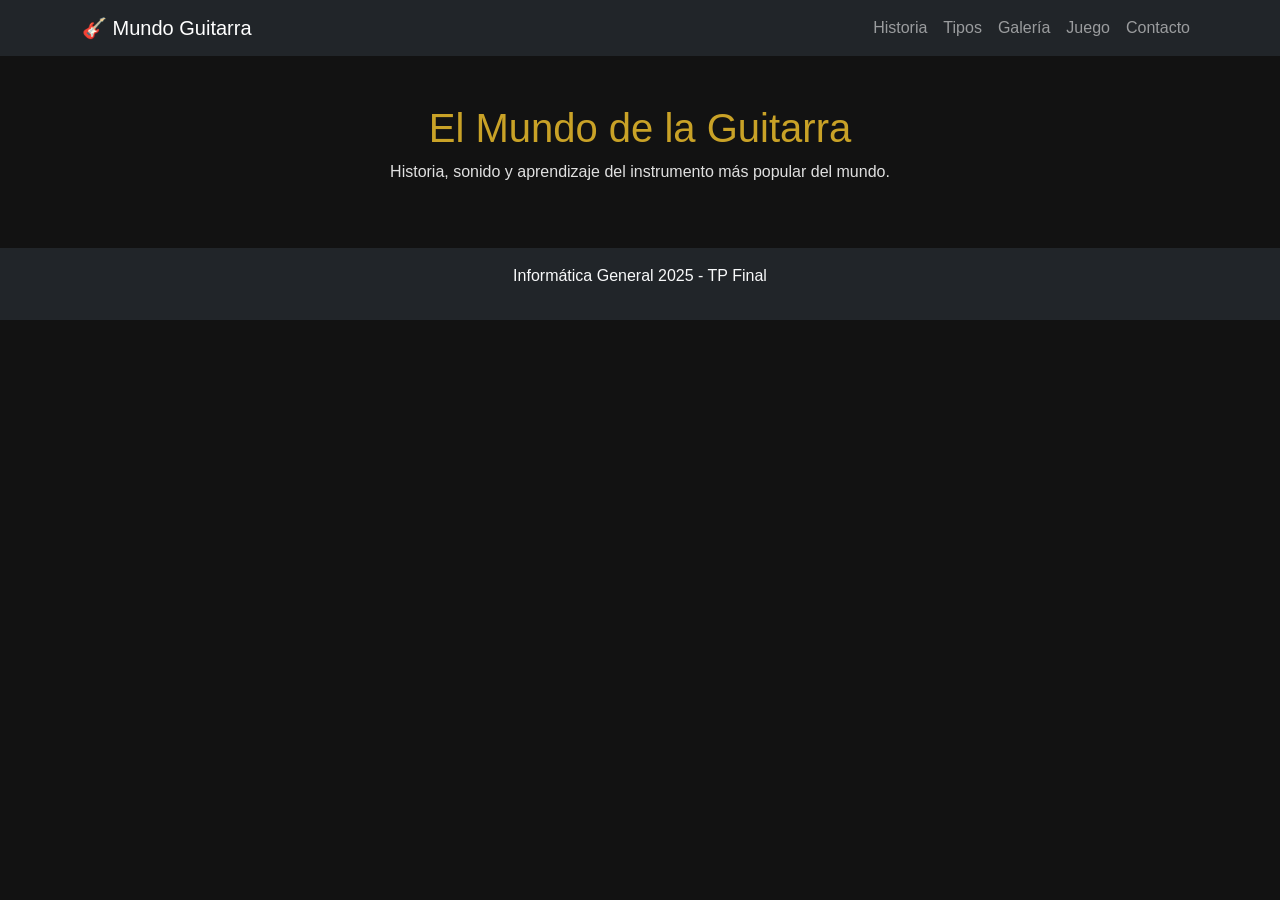
==== index.html @ 3cfcbd67 "Estructura inicial del proyecto creada" ====
<!DOCTYPE html>
<html lang="es">
<head>
  <meta charset="UTF-8">
  <meta name="viewport" content="width=device-width, initial-scale=1">
  <title>El Mundo de la Guitarra</title>
  
  <!-- Bootstrap -->
  <link href="https://cdn.jsdelivr.net/npm/bootstrap@5.3.2/dist/css/bootstrap.min.css" rel="stylesheet">

  <!-- CSS-->
  <link rel="stylesheet" href="css/styles.css">
</head>
<body>

<!-- NAVBAR -->
<nav class="navbar navbar-expand-lg navbar-dark bg-dark">
  <div class="container">
    <a class="navbar-brand" href="index.html">🎸 Mundo Guitarra</a>
    <button class="navbar-toggler" data-bs-toggle="collapse" data-bs-target="#menu">
      <span class="navbar-toggler-icon"></span>
    </button>
    <div class="collapse navbar-collapse" id="menu">
      <ul class="navbar-nav ms-auto">
        <li class="nav-item"><a class="nav-link" href="historia.html">Historia</a></li>
        <li class="nav-item"><a class="nav-link" href="tipos.html">Tipos</a></li>
        <li class="nav-item"><a class="nav-link" href="galeria.html">Galería</a></li>
        <li class="nav-item"><a class="nav-link" href="juego.html">Juego</a></li>
        <li class="nav-item"><a class="nav-link" href="contacto.html">Contacto</a></li>
      </ul>
    </div>
  </div>
</nav>

<!-- CONTENIDO -->
<header class="container text-center py-5">
  <h1>El Mundo de la Guitarra</h1>
  <p>Historia, sonido y aprendizaje del instrumento más popular del mundo.</p>
</header>

<!-- FOOTER -->
<footer class="bg-dark text-center text-light py-3">
  <p>Informática General 2025 - TP Final</p>
</footer>

<script src="https://cdn.jsdelivr.net/npm/bootstrap@5.3.2/dist/js/bootstrap.bundle.min.js"></script>
<script src="js/main.js"></script>

</body>
</html>
---- css/styles.css ----
body {
  background-color: #121212;
  color: #e0e0e0;
  font-family: Arial, sans-serif;
}

h1, h2, h3 {
  color: #c9a227;
}

a {
  text-decoration: none;
}
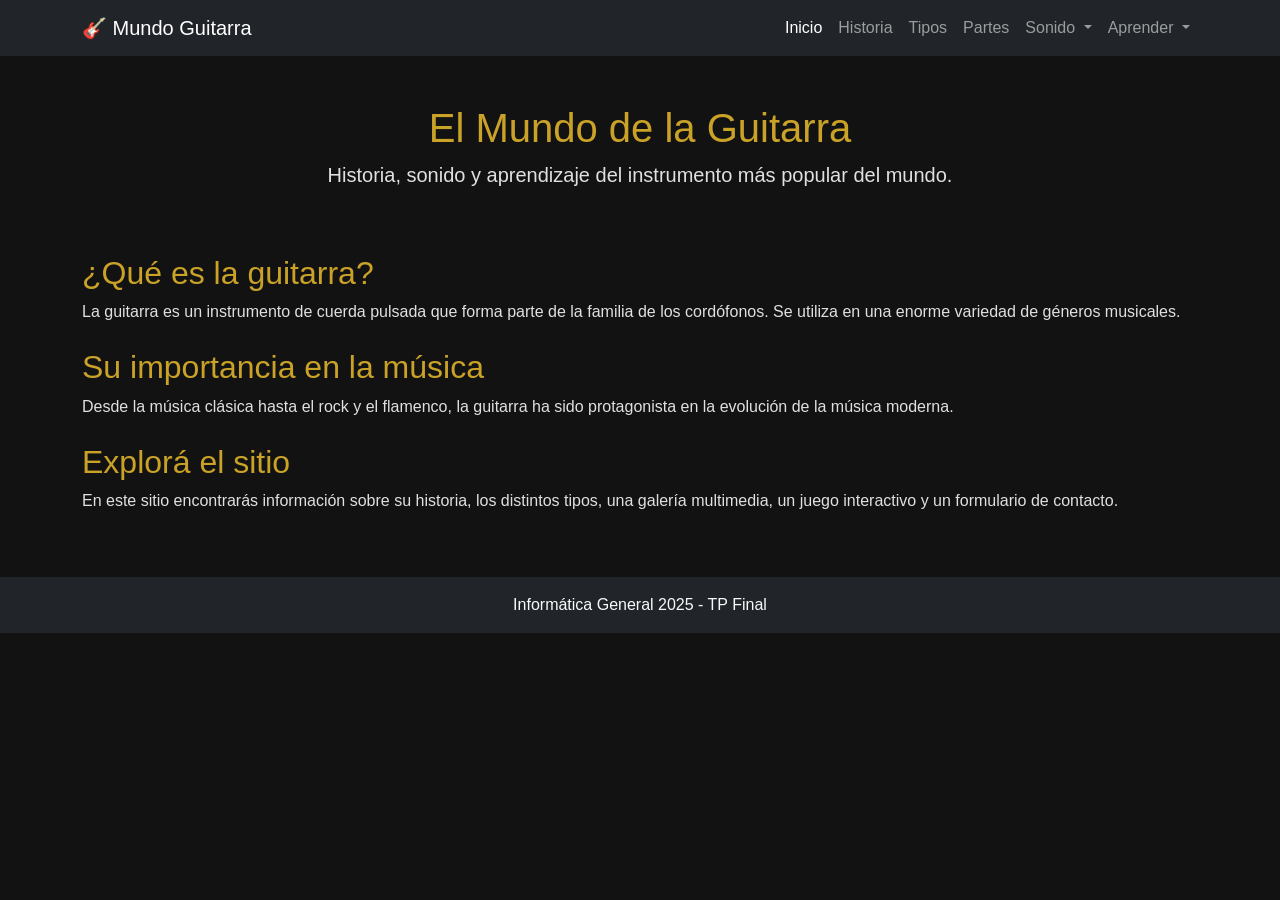
==== commit b09f6623: "Actualizacion completa del sitio: estructura final, galeria, juego y formulario" ====
--- a/index.html
+++ b/index.html
@@ -1,50 +1,151 @@
 <!DOCTYPE html>
 <html lang="es">
-<head>
-  <meta charset="UTF-8">
-  <meta name="viewport" content="width=device-width, initial-scale=1">
-  <title>El Mundo de la Guitarra</title>
-  
-  <!-- Bootstrap -->
-  <link href="https://cdn.jsdelivr.net/npm/bootstrap@5.3.2/dist/css/bootstrap.min.css" rel="stylesheet">
+  <head>
+    <meta charset="UTF-8">
+    <meta name="viewport" content="width=device-width, initial-scale=1.0">
+    <meta name="description" content="Sitio educativo sobre la historia de la guitarra, sus tipos y funcionamiento. Proyecto final de Informática General 2026.">
+    <title>El Mundo de la Guitarra</title>
+    <link rel="icon" href="img/favicon_guitarra.png" type="image/png">
 
-  <!-- CSS-->
-  <link rel="stylesheet" href="css/styles.css">
-</head>
-<body>
+    <!-- Bootstrap CSS -->
+    <link href="https://cdn.jsdelivr.net/npm/bootstrap@5.3.2/dist/css/bootstrap.min.css" rel="stylesheet">
 
-<!-- NAVBAR -->
-<nav class="navbar navbar-expand-lg navbar-dark bg-dark">
-  <div class="container">
-    <a class="navbar-brand" href="index.html">🎸 Mundo Guitarra</a>
-    <button class="navbar-toggler" data-bs-toggle="collapse" data-bs-target="#menu">
-      <span class="navbar-toggler-icon"></span>
-    </button>
-    <div class="collapse navbar-collapse" id="menu">
-      <ul class="navbar-nav ms-auto">
-        <li class="nav-item"><a class="nav-link" href="historia.html">Historia</a></li>
-        <li class="nav-item"><a class="nav-link" href="tipos.html">Tipos</a></li>
-        <li class="nav-item"><a class="nav-link" href="galeria.html">Galería</a></li>
-        <li class="nav-item"><a class="nav-link" href="juego.html">Juego</a></li>
-        <li class="nav-item"><a class="nav-link" href="contacto.html">Contacto</a></li>
-      </ul>
-    </div>
-  </div>
-</nav>
+    <!-- CSS propio -->
+    <link rel="stylesheet" href="css/styles.css">
+  </head>
 
-<!-- CONTENIDO -->
-<header class="container text-center py-5">
-  <h1>El Mundo de la Guitarra</h1>
-  <p>Historia, sonido y aprendizaje del instrumento más popular del mundo.</p>
-</header>
+  <body>
+    <!-- NAVBAR -->
+    <nav class="navbar navbar-expand-lg navbar-dark bg-dark">
+      <div class="container">
+        <a class="navbar-brand" href="index.html">🎸 Mundo Guitarra</a>
 
-<!-- FOOTER -->
-<footer class="bg-dark text-center text-light py-3">
-  <p>Informática General 2025 - TP Final</p>
-</footer>
+        <button
+          class="navbar-toggler"
+          type="button"
+          data-bs-toggle="collapse"
+          data-bs-target="#menu"
+          aria-controls="menu"
+          aria-expanded="false"
+          aria-label="Toggle navigation"
+        >
+          <span class="navbar-toggler-icon"></span>
+        </button>
 
-<script src="https://cdn.jsdelivr.net/npm/bootstrap@5.3.2/dist/js/bootstrap.bundle.min.js"></script>
-<script src="js/main.js"></script>
+        <div class="collapse navbar-collapse" id="menu">
+          <ul class="navbar-nav ms-auto">
+            <li class="nav-item">
+              <a class="nav-link active" href="index.html">Inicio</a>
+            </li>
 
-</body>
-</html>+            <li class="nav-item">
+              <a class="nav-link" href="historia.html">Historia</a>
+            </li>
+
+            <li class="nav-item">
+              <a class="nav-link" href="tipos.html">Tipos</a>
+            </li>
+
+            <li class="nav-item">
+              <a class="nav-link" href="partes.html">Partes</a>
+            </li>
+
+            <!-- Dropdown Sonido -->
+            <li class="nav-item dropdown">
+              <a
+                class="nav-link dropdown-toggle"
+                href="sonido.html"
+                role="button"
+                data-bs-toggle="dropdown"
+                aria-expanded="false"
+              >
+                Sonido
+              </a>
+              <ul class="dropdown-menu">
+                <li>
+                  <a class="dropdown-item" href="sonido.html">
+                    Sobre el sonido
+                  </a>
+                </li>
+                <li>
+                  <a class="dropdown-item" href="galeria.html">Galería</a>
+                </li>
+              </ul>
+            </li>
+
+            <!-- Dropdown Aprender -->
+            <li class="nav-item dropdown">
+              <a
+                class="nav-link dropdown-toggle"
+                href="aprender.html"
+                role="button"
+                data-bs-toggle="dropdown"
+                aria-expanded="false"
+              >
+                Aprender
+              </a>
+              <ul class="dropdown-menu">
+                <li>
+                  <a class="dropdown-item" href="aprender.html">Guía básica</a>
+                </li>
+                <li>
+                  <a class="dropdown-item" href="juego.html"
+                    >Juego interactivo</a
+                  >
+                </li>
+              </ul>
+            </li>
+          </ul>
+        </div>
+      </div>
+    </nav>
+
+    <!-- HEADER PRINCIPAL -->
+    <header class="container text-center py-5">
+      <h1>El Mundo de la Guitarra</h1>
+      <p class="lead">
+        Historia, sonido y aprendizaje del instrumento más popular del mundo.
+      </p>
+    </header>
+
+    <!-- CONTENIDO PRINCIPAL -->
+    <main class="container pb-5">
+      <section class="mb-4">
+        <h2>¿Qué es la guitarra?</h2>
+        <p>
+          La guitarra es un instrumento de cuerda pulsada que forma parte de la
+          familia de los cordófonos. Se utiliza en una enorme variedad de
+          géneros musicales.
+        </p>
+      </section>
+
+      <section class="mb-4">
+        <h2>Su importancia en la música</h2>
+        <p>
+          Desde la música clásica hasta el rock y el flamenco, la guitarra ha
+          sido protagonista en la evolución de la música moderna.
+        </p>
+      </section>
+
+      <section>
+        <h2>Explorá el sitio</h2>
+        <p>
+          En este sitio encontrarás información sobre su historia, los distintos
+          tipos, una galería multimedia, un juego interactivo y un formulario de
+          contacto.
+        </p>
+      </section>
+    </main>
+
+    <!-- FOOTER -->
+    <footer class="bg-dark text-center text-light py-3">
+      <p class="mb-0">Informática General 2025 - TP Final</p>
+    </footer>
+
+    <!-- Bootstrap JS -->
+    <script src="https://cdn.jsdelivr.net/npm/bootstrap@5.3.2/dist/js/bootstrap.bundle.min.js"></script>
+
+    <!-- JS propio -->
+    <script src="js/main.js"></script>
+  </body>
+</html>
--- a/css/styles.css
+++ b/css/styles.css
@@ -10,4 +10,11 @@
 
 a {
   text-decoration: none;
+}
+
+.galeria-img {
+  width: 100%;
+  height: 220px;
+  object-fit: cover;
+  cursor: pointer;
 }
